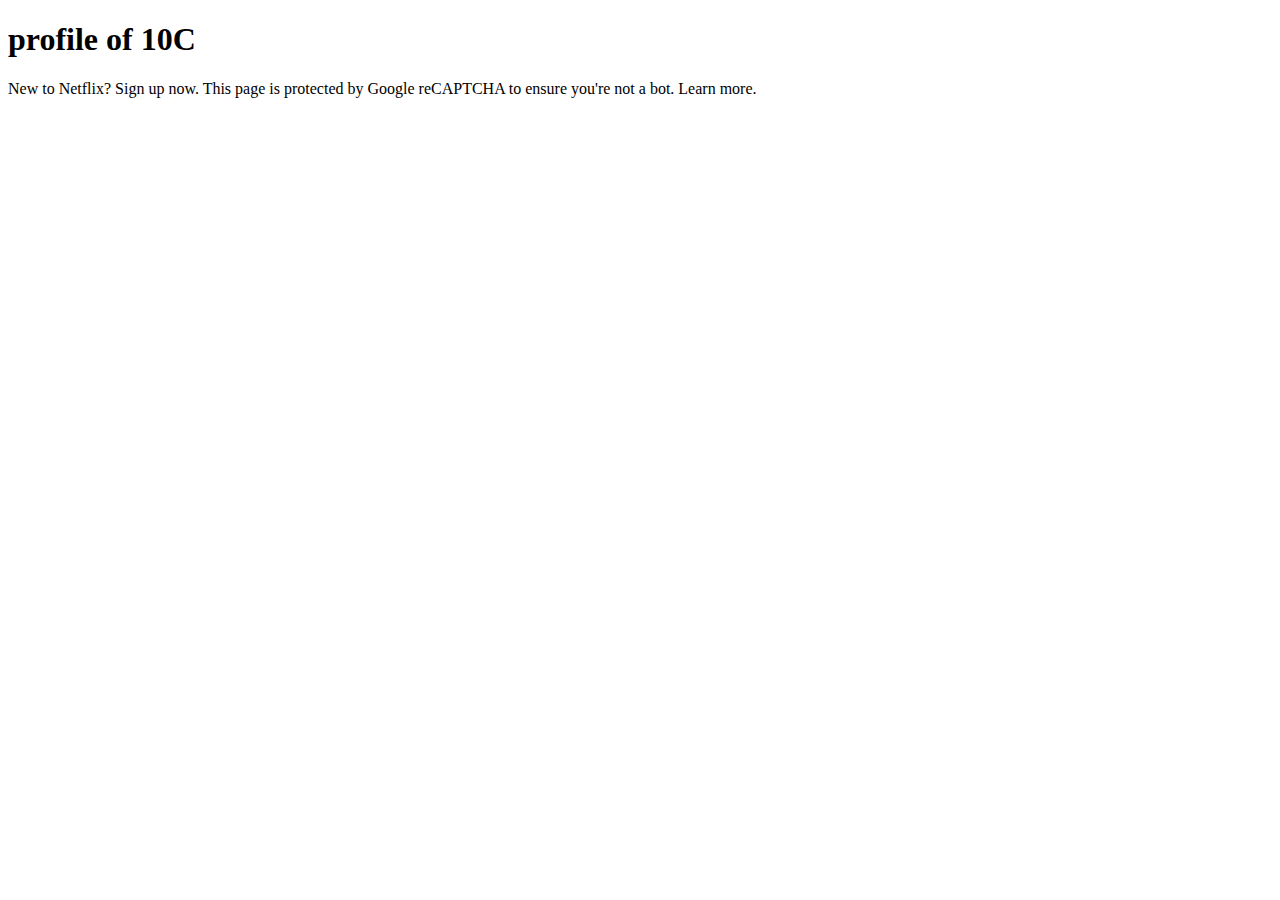
==== 10cprfile.html @ 24398a73 "Create 10cprfile.html" ====
<!DOCTYPE html>
<html>

  <head>
      <title>
        10c profiles
      </title>
  </head>

<body>
<h1>
  profile of 10C
</h1>
  <p>

New to Netflix? Sign up now.
This page is protected by Google reCAPTCHA to ensure you're not a bot. Learn more.
    
  </p>
</body>  
</html>
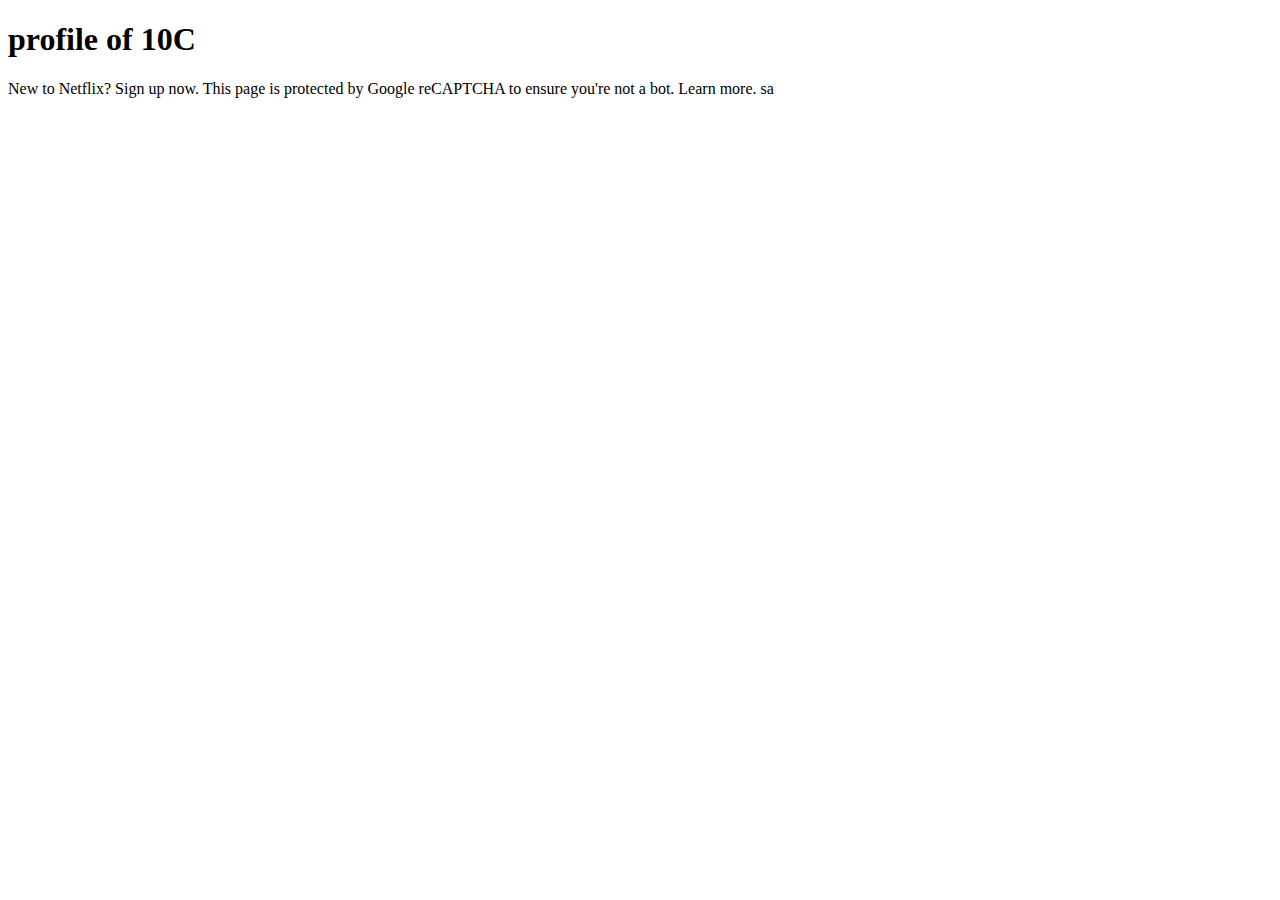
==== commit af59413e: "Update 10cprfile.html" ====
--- a/10cprfile.html
+++ b/10cprfile.html
@@ -15,7 +15,7 @@
 
 New to Netflix? Sign up now.
 This page is protected by Google reCAPTCHA to ensure you're not a bot. Learn more.
-    
+    sa
   </p>
 </body>  
 </html>
